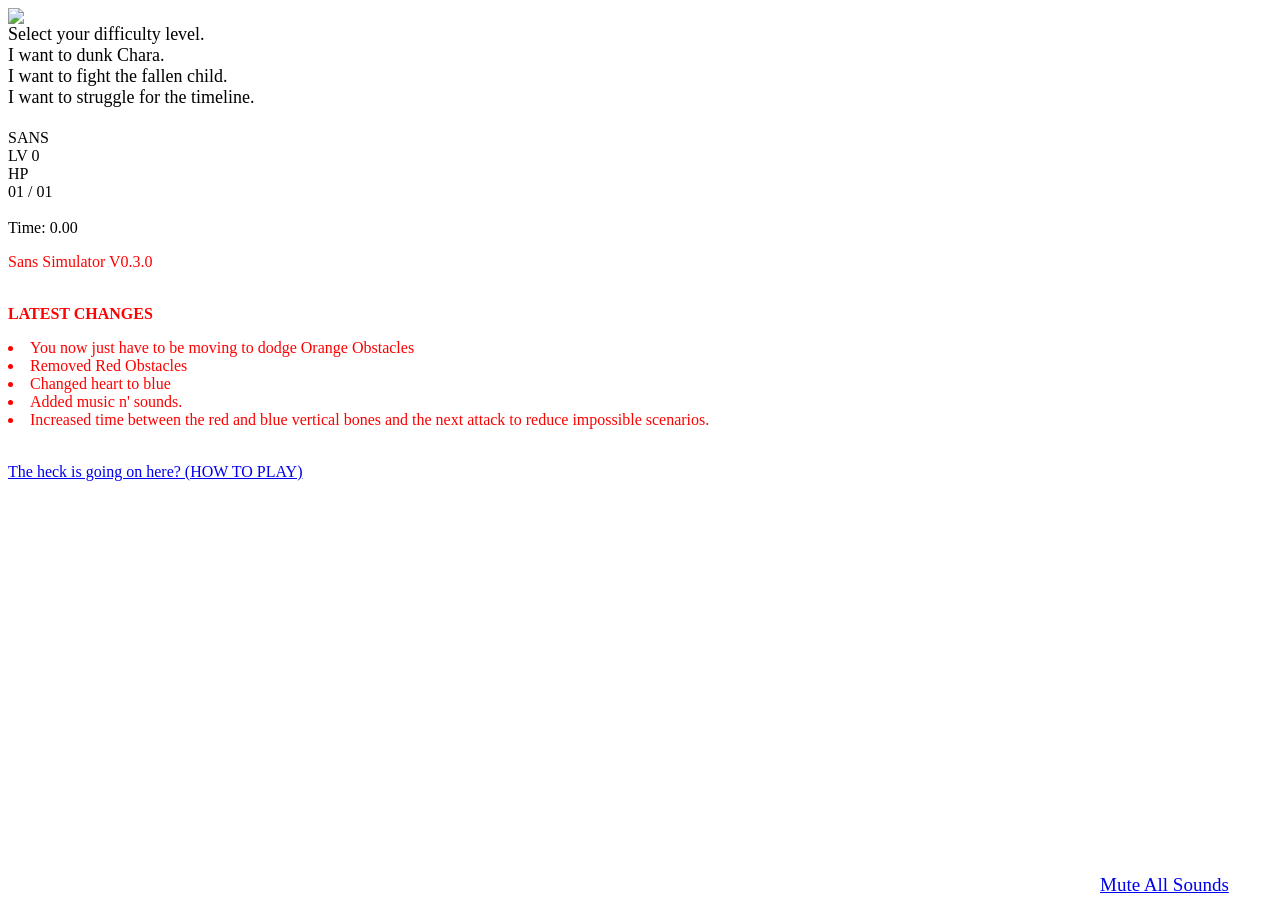
==== game.html @ e5968b3d "Added files via upload" ====
<html>
<head>
	<title>Sans Simulator</title>

	<link rel="stylesheet" href="css/undertale.css" />

	<script type="text/javascript" src="lib/funcs.js"></script>
	<script type="text/javascript" src="lib/three.min.js"></script>
	<script type="text/javascript" src="lib/threex.keyboardstate.js"></script>

	<script type="text/javascript" src="js/rendering.js"></script>
	<script type="text/javascript" src="js/bone.js"></script>
	<script type="text/javascript" src="js/bonesets.js"></script>
	<script type="text/javascript" src="js/heart.js"></script>
	<script type="text/javascript" src="js/sans.js"></script>
	<script type="text/javascript" src="js/battle.js"></script>
	<script type="text/javascript" src="js/input.js"></script>
	<script type="text/javascript" src="js/menu.js"></script>
	
	
	<style>
	.howtoplay{
	text-align: center;
	font-family: "DeterminationMono";
	font-size: 19px;
	}
	.howtoplaytitle{
	text-align: center;
	font-family: "DeterminationMono";
	font-size: 28px;
	color: red;
	}
	.foo {
  width: 150px;
  height: 20px;
  margin: 3px;
  border: 1px solid rgba(0, 0, 0, .2);
}
.white{
	background: #FFFFFF;
	color: #FFFFFF;
}
.blue {
	background: #13b4ff;
}
.bluetext{
	color: #13b4ff;
}
.orange {
	background: #FA6800;
	color: #FA6800;
}
.orangetext{
color: #FA6800;
}
.redtext{
color: #FF0000;
}
.red {
	background: #FF0000;
	color: #FF0000;
}
.ufont{
	font-family: "DeterminationMono";
	font-size: 18px;
}
.mute{
	font-family: "DeterminationMono";
	font-size: 19px;
	position: absolute;
	text-align: right;
	line-height: 15px;
	bottom: 0;
	left: calc(100% - 180px);
	padding: 8px 0;
	overflow: hidden;
	transition: all 0.3s ease;
}
	</style>
</head>

<body>
	<noscript>Yeah... you can't run javascript. Sorry. If you don't know how to fix this problem, I don't want you playing my game anyway.</noscript>

	<div id="gamebox">
		<img class="sans" id="sansimage" src="img/chara.png" />
		<div id="speech_bubble" class="closed">

		</div>

		<div id="select_difficulty" class="closed">
		<div class="ufont">
			<div id="select_text">Select your difficulty level.</div>
			<div class="diff-option" id="option0">I want to dunk Chara.</div>
			<div class="diff-option" id="option1">I want to fight the fallen child.</div>
			<div class="diff-option" id="option2">I want to struggle for the timeline.</div>
			<br>
			</div>
		</div>

		<div id="gameplay_area" class="closed">
			<div id="heartbox"></div>
			<div>
				<div class="stats" style="width: 80px;">SANS</div>
				<div class="stats" style="width: 60px;">LV <span id="love">0</span></div>
				<div class="stats">
					<span class="tag">HP</span>
					<div id="hp_bar">
						<div id="hp_yellow_bar">
						</div>
					</div>
					0<span id="hp">1</span> / 01
				</div>
				<br />
				<div class="stats"><span class="tag">Time:</span> <span id="time">0.00</span></div>
			</div>
		</div>

	</div>

	<audio id="bgm1" src="audio/battletheme.mp3" loop>
		Your browser doesn't seem to support HTML5 music!
	</audio>
	<audio id="gameover" src="audio/gameover.mp3"></audio>

	<audio id="se_damage" src="audio/damage.wav"></audio>
	<audio id="se_sans" src="audio/sans.wav"></audio>
	<audio id="se_papyrus" src="audio/papyrus.wav"></audio>

	<script type="text/javascript">
		var maruju = null;
		var textbox = null;

		function start() {
			menu.updateHeartPosition();
			maruju = new Maruju(document.getElementById("heartbox"), 320, 120);
			maruju.startDraw();
		}

		window.onload = start;
	</script>
	</div>
				<div class="mute"><a href="#" onclick="document.getElementById('bgm1').muted = true;document.getElementById('gameover').muted = true;document.getElementById('se_sans').muted = true;document.getElementById('se_damage').muted = true; return false">Mute All Sounds</a></div>

	<div class="bottom-credits">
		<p>
			<div class="redtext">
			<span>Sans Simulator V0.3.0</span>
			<br>
			<br>
			<p><strong>LATEST CHANGES</strong></p>
			<li>You now just have to be moving to dodge Orange Obstacles</li>
			<li>Removed Red Obstacles</li>
			<li>Changed heart to blue</li>
			<li>Added music n' sounds.</li>
			<li>Increased time between the red and blue vertical bones and the next attack to reduce impossible scenarios.</li>
			<br>
			<a href="http://gmr516.github.io/sans-game/"><p>The heck is going on here? (HOW TO PLAY)</p></a>
			</div>
		</p>
		</div>


</body>
</html>
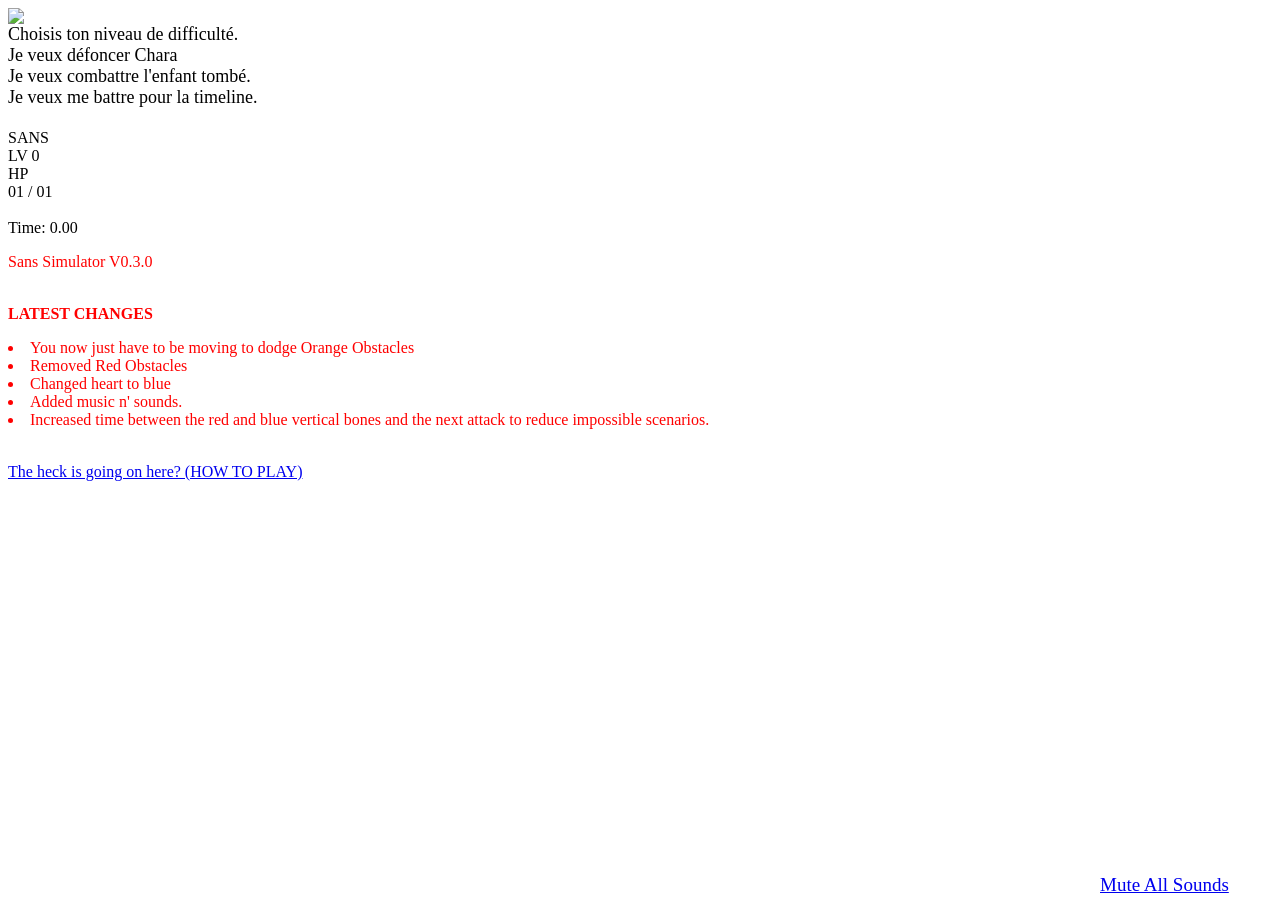
==== commit caa4a4c6: "French translation (part two)" ====
--- a/game.html
+++ b/game.html
@@ -80,7 +80,7 @@
 </head>
 
 <body>
-	<noscript>Yeah... you can't run javascript. Sorry. If you don't know how to fix this problem, I don't want you playing my game anyway.</noscript>
+	<noscript>Hum... tu ne peux pas faire marcher Javasript. Désolé. Si tu ne sais pas comment régler ce problème, je ne veux pas que tu joue a mon jeu, de toutes façons.</noscript>
 
 	<div id="gamebox">
 		<img class="sans" id="sansimage" src="img/chara.png" />
@@ -90,10 +90,10 @@
 
 		<div id="select_difficulty" class="closed">
 		<div class="ufont">
-			<div id="select_text">Select your difficulty level.</div>
-			<div class="diff-option" id="option0">I want to dunk Chara.</div>
-			<div class="diff-option" id="option1">I want to fight the fallen child.</div>
-			<div class="diff-option" id="option2">I want to struggle for the timeline.</div>
+			<div id="select_text">Choisis ton niveau de difficulté.</div>
+			<div class="diff-option" id="option0">Je veux défoncer Chara</div>
+			<div class="diff-option" id="option1">Je veux combattre l'enfant tombé.</div>
+			<div class="diff-option" id="option2">Je veux me battre pour la timeline.</div>
 			<br>
 			</div>
 		</div>
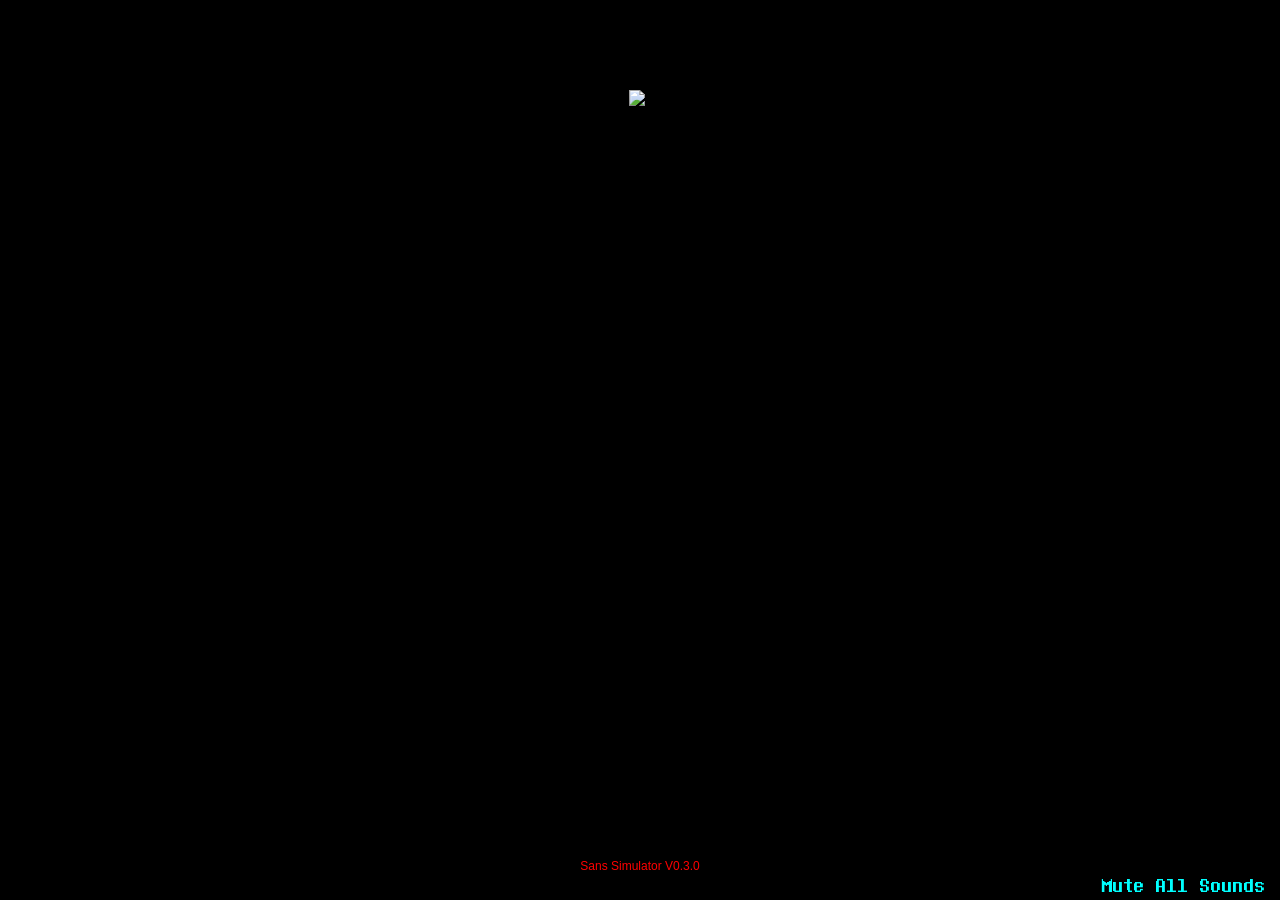
==== commit 097c0a26: "Merge 71882f7f9d5d31ef15e9b0c55c8669f081fd6a01 into 295f067eb7bcc8116ccc628214f8d82dd6e958f5" ====
--- a/game.html
+++ b/game.html
@@ -80,7 +80,7 @@
 </head>
 
 <body>
-	<noscript>Hum... tu ne peux pas faire marcher Javasript. Désolé. Si tu ne sais pas comment régler ce problème, je ne veux pas que tu joue a mon jeu, de toutes façons.</noscript>
+	<noscript>Yeah... you can't run javascript. Sorry. If you don't know how to fix this problem, I don't want you playing my game anyway.</noscript>
 
 	<div id="gamebox">
 		<img class="sans" id="sansimage" src="img/chara.png" />
@@ -90,10 +90,10 @@
 
 		<div id="select_difficulty" class="closed">
 		<div class="ufont">
-			<div id="select_text">Choisis ton niveau de difficulté.</div>
-			<div class="diff-option" id="option0">Je veux défoncer Chara</div>
-			<div class="diff-option" id="option1">Je veux combattre l'enfant tombé.</div>
-			<div class="diff-option" id="option2">Je veux me battre pour la timeline.</div>
+			<div id="select_text">Select your difficulty level.</div>
+			<div class="diff-option" id="option0">I want to dunk Chara.</div>
+			<div class="diff-option" id="option1">I want to fight the fallen child.</div>
+			<div class="diff-option" id="option2">I want to struggle for the timeline.</div>
 			<br>
 			</div>
 		</div>
--- a/css/undertale.css
+++ b/css/undertale.css
@@ -0,0 +1,185 @@
+@import url("webfont.css");
+
+html, body {
+	background-color: black;
+	color: white;
+	font-family: "8-bit Operator Mono", Fixedsys, sans-serif;
+	font-weight: normal;
+	font-size: 24px;
+}
+
+#gamebox{
+	width: 420px;
+	margin: 40px auto;
+	text-align: center;
+}
+
+#heartbox{
+	width: 320px;
+	margin: auto;
+	padding: 4px;
+	background-color: white;
+}
+
+canvas{
+	background-color: black;
+}
+
+img.sans{
+	position: relative;
+	vertical-align: middle;
+}
+
+div#select_difficulty{
+	transition: all 0.5s ease;
+	overflow: hidden;
+	height: 100px;
+	margin: 20px 0px;
+}
+
+div#select_difficulty.closed{
+	height: 0;
+	margin: 0;
+}
+
+div#select_text{
+	font-size: 16px;
+	margin-bottom: -2px;
+}
+
+div.diff-option{
+	text-align: left;
+	position: relative;
+	left: 24px;
+}
+
+div.diff-option.hidden{
+	display: none;
+}
+
+div.diff-option::before{
+	content: "*";
+	position: absolute;
+	left: -24px;
+}
+
+div.sel.diff-option::before{
+	content: url('../img/heart.png');
+	position: absolute;
+	width: 16px;
+	height: 16px;
+	left: -24px;
+	top: calc(50% - 7px);
+}
+
+
+
+
+div#gameplay_area{
+	transition: all 0.5s ease;
+	overflow: hidden;
+	height: 180px;
+}
+
+div#gameplay_area.closed{
+	height: 0;
+}
+
+
+div.stats{
+	display: inline-block;
+	text-align: left;
+	width: 140px;
+	white-space: nowrap;
+	overflow: visible;
+	font-size: 15px;
+	font-family: "Mars Needs Cunnilingus", monospace;
+	font-weight: normal;
+	letter-spacing: 1px;
+}
+
+span.tag{
+	font-family: Menlo, Consolas, sans-serif;
+	font-size: 10px;
+}
+
+div#hp_bar{
+	display: inline-block;
+	position: relative;
+	top: 3px;
+	width: 20px;
+	height: 15px;
+	background-color: red;
+}
+
+div#hp_yellow_bar{
+	position: absolute;
+	width: 20px;
+	height: 15px;
+	background-color: yellow;
+}
+
+
+@font-face {
+  font-family: 'DeterminationMono';
+  src: url('fonts/DeterminationMono.eot?#iefix') format('embedded-opentype'),  url('fonts/DeterminationMono.otf')  format('opentype'),
+	     url('fonts/DeterminationMono.woff') format('woff'), url('fonts/DeterminationMono.ttf')  format('truetype'), url('fonts/DeterminationMono.svg#DeterminationMono') format('svg');
+  font-weight: normal;
+  font-style: normal;
+}
+
+div#speech_bubble{
+	position: relative;
+	display: inline-block;
+	vertical-align: middle;
+	text-align: left;
+	width: 160px;
+	height: 100px;
+	border-radius: 8px;
+	padding: 8px;
+	background-color: white;
+	color: black;
+	/*font-family: Comic Sans MS, "Comic Relief", sans-serif;*/
+	font-family: DeterminationMono;
+	font-size: 15px;
+	font-weight: normal;
+	transition: all 0.5s ease;
+}
+
+div#speech_bubble.closed{
+	width: 0;
+	padding: 8px 0;
+}
+
+div.bottom-credits{
+	position: absolute;
+	text-align: center;
+	font-size: 12px;
+	line-height: 15px;
+	height: 45px;
+	bottom: 0;
+	left: calc(50% - 210px);
+	width: 420px;
+	padding: 8px 0;
+	overflow: hidden;
+	transition: all 0.3s ease;
+}
+
+
+div.bottom-credits span{
+	display: inline-block;
+}
+
+
+div.bottom-credits:hover{
+	height: 200px;
+}
+
+a{
+	color: #00ffff;
+	text-decoration: none;
+}
+
+a:hover{
+	color: #33cccc;
+}
